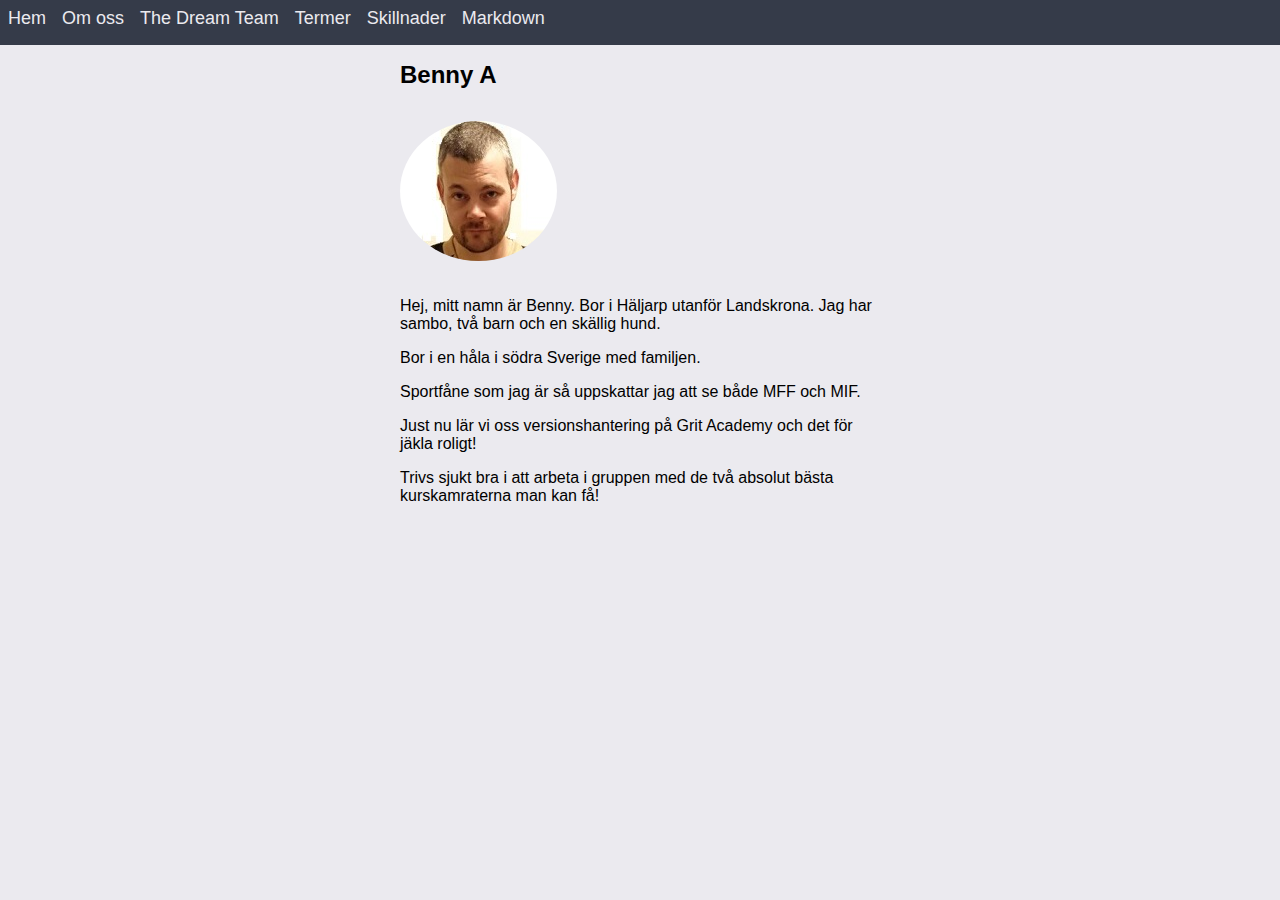
==== benny.html @ 83e563fa "Bennys sida" ====
<!DOCTYPE html>
<html lang="en">
<head>
    <meta charset="UTF-8">
    <meta http-equiv="X-UA-Compatible" content="IE=edge">
    <meta name="viewport" content="width=device-width, initial-scale=1.0">
    <link rel="stylesheet" href="css/style.css">
    <title>Övning</title>
</head>
<body>
    <section>
    <nav>
        <ul>
            <li><a href="welcome.html">Hem</a></li>
            <li><a href="index.html">Om oss</a></li>
            <li><a href="teampage.html">The Dream Team</a></li>
            <li><a href="terminologi.html">Termer</a></li>
            <li><a href="terminologi2.html">Skillnader</a></li>
            <li><a href="markdown.html">Markdown</a></li>
        </ul>
    </nav>
</section>  
<section>
    <h2>Benny A</h2>
    <img src="img/bennytitle.jpg" alt="">

    <p>Hej, mitt namn är Benny. Bor i Häljarp utanför Landskrona.
        Jag har sambo, två barn och en skällig hund.</p>
        <p>Bor i en håla i södra Sverige med familjen. </p>
        <p>Sportfåne som jag är så uppskattar jag att se både MFF och MIF.</p>
        <p>Just nu lär vi oss versionshantering på Grit Academy och det för jäkla roligt!</p>
        <p>Trivs sjukt bra i att arbeta i gruppen med de två absolut bästa kurskamraterna man kan få!</p>
    </section>

</body>
---- css/style.css ----
*{
    margin: 0px;
    padding: 0px;
    box-sizing: none;
    font-family: Arial, Helvetica, sans-serif;
}

nav{
    background-color: #353b49;
    width: 100vw;
    height: 5vh;
}

ul {
    list-style-type: none;
    padding: 0;
}

li {
    float: left;
}
 
a {
    color: #ebeaef;
    font-size: large;
    text-decoration: none;
    display: block;
    padding: 8px;
}

body{
    height: 100vh;
    background: #ebeaef;
    /* text-align: center; */
}


section p{
    margin: 1rem 25rem;

}

h2, h3, h4{
    font-family: Arial, Helvetica, sans-serif;
    margin: 1rem 25rem;
}

img{
    border-radius: 50%;
    margin: 1rem 25rem;
}
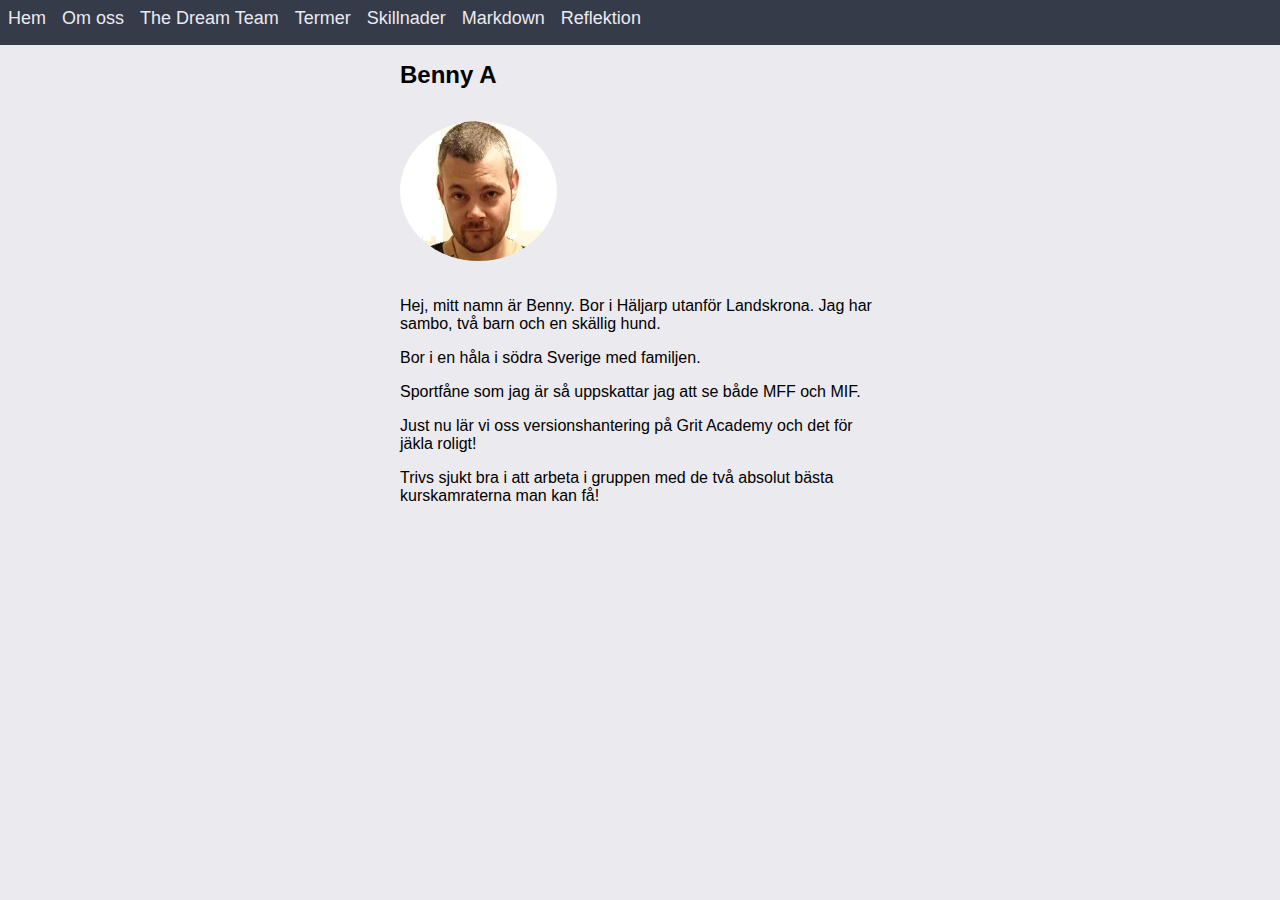
==== commit 771d2ac8: "reflektion" ====
--- a/benny.html
+++ b/benny.html
@@ -17,6 +17,7 @@
             <li><a href="terminologi.html">Termer</a></li>
             <li><a href="terminologi2.html">Skillnader</a></li>
             <li><a href="markdown.html">Markdown</a></li>
+            <li><a href="reklektion.html">Reflektion</a></li>
         </ul>
     </nav>
 </section>  
